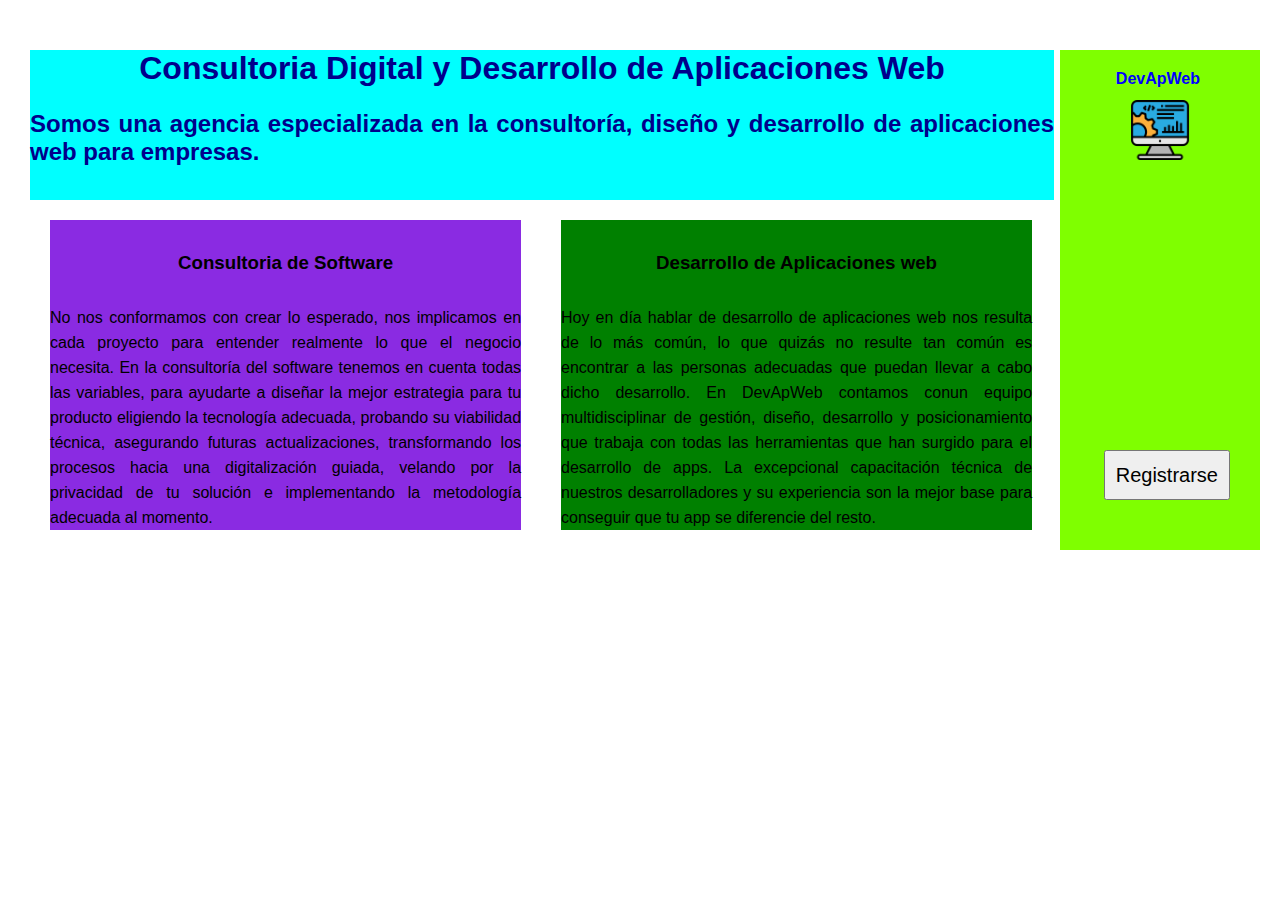
==== index.html @ 202045f8 "Primer commit version inicial del sprint 1 realizada por Luz A Gomez" ====
<!DOCTYPE html>
<html lang="esp">
<head>
    <meta charset="UTF-8">
    <meta http-equiv="X-UA-Compatible" content="IE=edge">
    <meta name="viewport" content="width=device-width, initial-scale=1.0">
    <link rel="stylesheet" href="./estilos.css">
    <title>Mi_Empresa</title>
</head>
<body>
    <header>
        <h1>
            Consultoria Digital y Desarrollo de Aplicaciones Web
        </h1>
        <h2>
            Somos una agencia especializada en la consultoría, diseño y desarrollo de aplicaciones web para empresas. 
        </h2>
    </header>
    <main class="main" >
        <section class="main__section">
            <article class="main__articulo1" >
                <h3>Consultoria de Software</h3>
                <p>
                    No nos conformamos con crear lo esperado, nos implicamos en cada proyecto para entender realmente lo que el negocio necesita. En la consultoría del software tenemos en cuenta todas las variables, para ayudarte a diseñar la mejor estrategia para tu producto eligiendo la tecnología adecuada, probando su viabilidad técnica, asegurando futuras actualizaciones, transformando los procesos hacia una digitalización guiada, velando por la privacidad de tu solución e implementando la metodología adecuada al momento.
                </p>
            </article>
            <article class="main__articulo2">
                
           
            <h3>
                Desarrollo de Aplicaciones web
            </h3>
           
                <p> 
                    Hoy en día hablar de desarrollo de aplicaciones web nos resulta de lo más común, lo que quizás no resulte tan común es encontrar a las personas adecuadas que puedan llevar a cabo dicho desarrollo. En DevApWeb contamos conun equipo multidisciplinar de gestión, diseño, desarrollo y posicionamiento que trabaja con todas las herramientas que han surgido para el desarrollo de apps. La excepcional capacitación técnica de nuestros desarrolladores y su experiencia son la mejor base para conseguir que tu app se diferencie del resto.
                </p> 
            </article>
        </section>

    </main>
    <nav id="vertical_navbar">
        <h4>DevApWeb</h4>
        <img src="./imgs/logo.png" alt="Logo" id="logo_navbar">
        <a id="link_Registro" href="./registro.html" target="_blank"><button id="btn_Registro">Registrarse </button>    </a>

    </nav>
</body>
</html>
---- estilos.css ----
*{
    box-sizing: border-box;
    margin: 0px;
    padding: 0px;
}
header{
    display: inline-block;
    position: relative;
    background-color: aqua;
    height: 150px;
    width: 80%;
    top: 50px;
    left: 30px;
}
h1{
    color: darkblue;
    font-family: Impact, Haettenschweiler, 'Arial Narrow Bold', sans-serif;
    height: 60px;
    font-weight: bold;
    text-align: center;
    bottom: 50px;
}
h2{
    color: darkblue;
    font-family: Impact, Haettenschweiler, 'Arial Narrow Bold', sans-serif;
    height: 30px;
    text-align: justify;

}
.main{
    display: inline-block;
    font-family: Impact, Haettenschweiler, 'Arial Narrow Bold', sans-serif;
    position: relative;
    width: 80%;
    top: 50px;
    left: 30px;
}

/* .main__section{
    background-color: blueviolet;
    display: inline-block;
    position: absolute;
    left: 0; */
    

.main__articulo1 {
    background-color: blueviolet;
    position: relative;
    display: inline-block;
    width: 46%;
    margin: 20px 20px 20px 20px;
    text-align: justify;
    line-height: 25px;
    
    

    
}
.main__articulo2 {
    background-color: green;
    display: inline-block;
    position: absolute;
    margin: 20px 20px 20px 20px;
    width: 46%;
    text-align: justify;
    line-height: 25px;
    
}
#vertical_navbar{
    background-color: chartreuse;
    position: absolute;
    right: 20px;
    top: 50px;
    height: 500px;
    width: 200px;
}
#vertical_navbar #logo_navbar{
    
    position: absolute;
    height: 60px;
    top: 50px;
    right: 70px;

}
#vertical_navbar #link_Registro{
    position: absolute;
    top: 200px;
    right: 20px;

 
 
}
#vertical_navbar #btn_Registro{
    height: 50px;
    position: absolute;
    font-size: 20px;
    padding: 10px 10px 10px 10px;
    top: 200px;
    right: 10px;
    font-family: Impact, Haettenschweiler, 'Arial Narrow Bold', sans-serif;
    
}
h3{
    position: relative;
    margin: 30px 10px 30px 10px;
    text-align: center;
}
h4{
    position:absolute;
    top: 20px;
    right: 60px;
    color: blue;
    font-family: 'Franklin Gothic Medium', 'Arial Narrow', Arial, sans-serif;
}
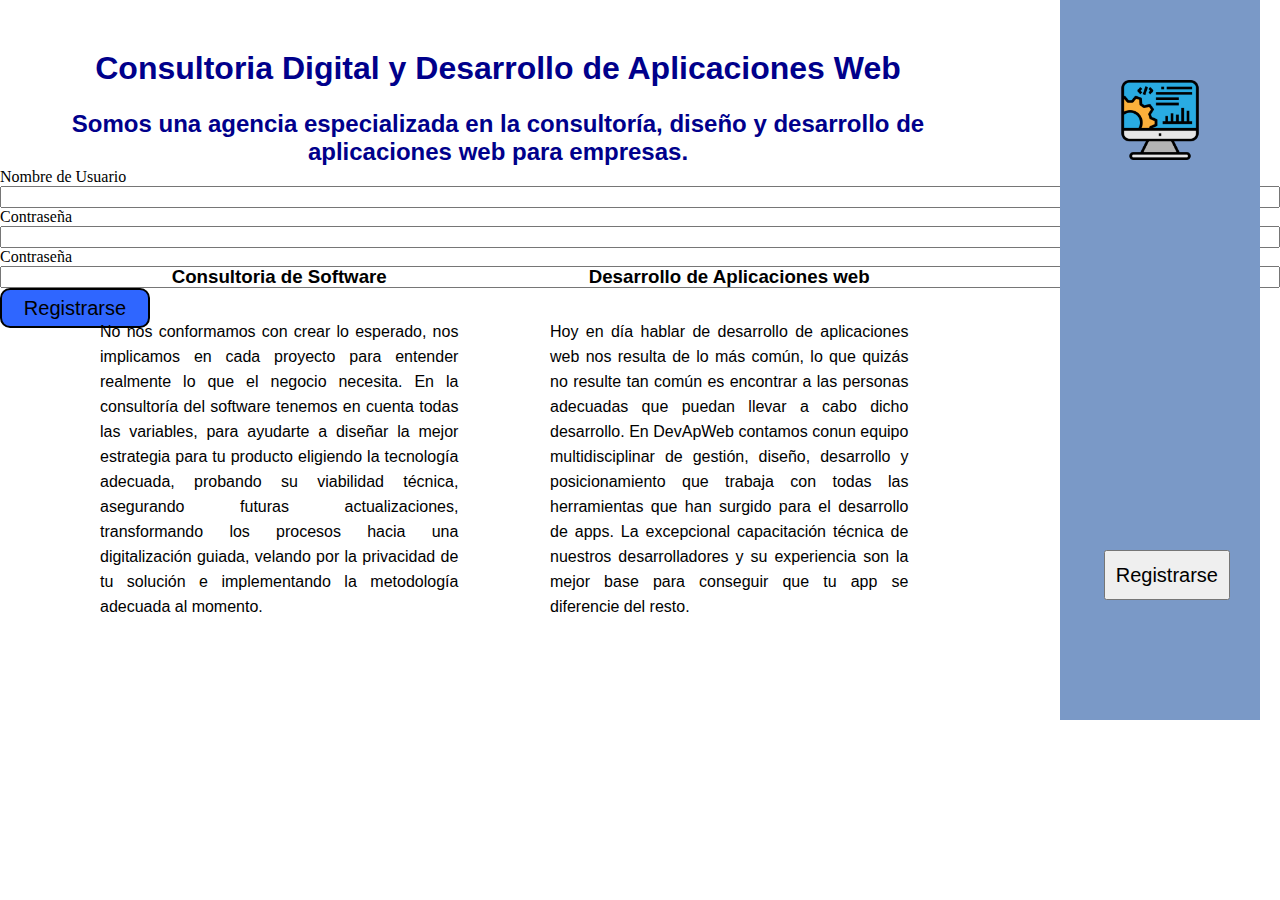
==== commit ee4d57fc: "Segunda version del sprint1 con ajustes en formato y primera version de sprint2" ====
--- a/index.html
+++ b/index.html
@@ -4,22 +4,29 @@
     <meta charset="UTF-8">
     <meta http-equiv="X-UA-Compatible" content="IE=edge">
     <meta name="viewport" content="width=device-width, initial-scale=1.0">
-    <link rel="stylesheet" href="./estilos.css">
+    <link rel="stylesheet" href="estilos.css">
     <title>Mi_Empresa</title>
 </head>
 <body>
-    <header>
-        <h1>
+    <nav id="vertical_navbar">
+        <img src="./imgs/logo.png" alt="Logo" id="logo_navbar">
+        <a id="link_Registro" href="registro.html" target="_blank">
+          <button id="btn_Registro">Registrarse</button>
+        </a>
+      </nav>
+      <a id="link_Registro" href="registro.html" target="_blank"></a>
+    <header class="header__pagina">
+        <h1 id="titulo__pagina">
             Consultoria Digital y Desarrollo de Aplicaciones Web
         </h1>
-        <h2>
+        <h2 id="subtitulo__pagina">
             Somos una agencia especializada en la consultoría, diseño y desarrollo de aplicaciones web para empresas. 
         </h2>
     </header>
     <main class="main" >
         <section class="main__section">
             <article class="main__articulo1" >
-                <h3>Consultoria de Software</h3>
+                <h3 id="titulo_parrafo">Consultoria de Software</h3>
                 <p>
                     No nos conformamos con crear lo esperado, nos implicamos en cada proyecto para entender realmente lo que el negocio necesita. En la consultoría del software tenemos en cuenta todas las variables, para ayudarte a diseñar la mejor estrategia para tu producto eligiendo la tecnología adecuada, probando su viabilidad técnica, asegurando futuras actualizaciones, transformando los procesos hacia una digitalización guiada, velando por la privacidad de tu solución e implementando la metodología adecuada al momento.
                 </p>
@@ -27,7 +34,7 @@
             <article class="main__articulo2">
                 
            
-            <h3>
+            <h3 id="titulo_parrafo">
                 Desarrollo de Aplicaciones web
             </h3>
            
@@ -38,11 +45,16 @@
         </section>
 
     </main>
-    <nav id="vertical_navbar">
-        <h4>DevApWeb</h4>
-        <img src="./imgs/logo.png" alt="Logo" id="logo_navbar">
-        <a id="link_Registro" href="./registro.html" target="_blank"><button id="btn_Registro">Registrarse </button>    </a>
-
-    </nav>
+    
+</main>
+<form id="form_registrarse"    action="">
+    <label for="in_nombre_usuario">Nombre de Usuario</label>
+    <input type="text" id="in_nombre_usuario">
+    <label for="in_contrasena">Contraseña</label>
+    <input type="password" id="in_contrasena">
+    <label for="in_confirmar_contrasena">Contraseña</label>
+    <input type="password" id="in_confirmar_contrasena">
+    <button id="btn_registrar_usuario">Registrarse </button>
+</form>
 </body>
 </html>--- a/estilos.css
+++ b/estilos.css
@@ -3,16 +3,15 @@
     margin: 0px;
     padding: 0px;
 }
-header{
+.header__pagina{
     display: inline-block;
     position: relative;
-    background-color: aqua;
     height: 150px;
-    width: 80%;
+    width: 70%;
     top: 50px;
-    left: 30px;
+    left: 50px;
 }
-h1{
+#titulo__pagina{
     color: darkblue;
     font-family: Impact, Haettenschweiler, 'Arial Narrow Bold', sans-serif;
     height: 60px;
@@ -20,95 +19,159 @@
     text-align: center;
     bottom: 50px;
 }
-h2{
+#subtitulo__pagina{
     color: darkblue;
     font-family: Impact, Haettenschweiler, 'Arial Narrow Bold', sans-serif;
     height: 30px;
-    text-align: justify;
+    text-align: center;
 
 }
 .main{
     display: inline-block;
     font-family: Impact, Haettenschweiler, 'Arial Narrow Bold', sans-serif;
     position: relative;
-    width: 80%;
+    width: 70%;
     top: 50px;
+    left: 50px;
+}
+.main__articulo1 {
+    position: absolute;
+    display: inline-block;
+    width:40%;
     left: 30px;
-}
-
-/* .main__section{
-    background-color: blueviolet;
-    display: inline-block;
-    position: absolute;
-    left: 0; */
-    
-
-.main__articulo1 {
-    background-color: blueviolet;
-    position: relative;
-    display: inline-block;
-    width: 46%;
     margin: 20px 20px 20px 20px;
     text-align: justify;
-    line-height: 25px;
-    
-    
-
-    
+    line-height: 25px;    
 }
 .main__articulo2 {
-    background-color: green;
     display: inline-block;
     position: absolute;
     margin: 20px 20px 20px 20px;
-    width: 46%;
+    left: 480px;
+    width: 40%;
     text-align: justify;
     line-height: 25px;
     
 }
 #vertical_navbar{
-    background-color: chartreuse;
+    background-color: rgb(122, 153, 199);
     position: absolute;
     right: 20px;
-    top: 50px;
-    height: 500px;
+    top: 0px;
+    height: 720px;
     width: 200px;
 }
 #vertical_navbar #logo_navbar{
     
     position: absolute;
-    height: 60px;
-    top: 50px;
-    right: 70px;
+    height: 80px;
+    top: 80px;
+    right: 60px;
 
 }
 #vertical_navbar #link_Registro{
     position: absolute;
     top: 200px;
     right: 20px;
-
- 
- 
 }
 #vertical_navbar #btn_Registro{
     height: 50px;
     position: absolute;
     font-size: 20px;
     padding: 10px 10px 10px 10px;
-    top: 200px;
+    top: 350px;
     right: 10px;
     font-family: Impact, Haettenschweiler, 'Arial Narrow Bold', sans-serif;
     
 }
-h3{
+#titulo_parrafo{
     position: relative;
     margin: 30px 10px 30px 10px;
     text-align: center;
 }
-h4{
+#titulo_nav{
     position:absolute;
-    top: 20px;
-    right: 60px;
+    top: 30px;
+    right: 30px;
+    color: blue;
+    font-size: 25px;
+    font-family: 'Franklin Gothic Medium', 'Arial Narrow', Arial, sans-serif;
+}
+.encabezado{
+    display: flex;
     color: blue;
     font-family: 'Franklin Gothic Medium', 'Arial Narrow', Arial, sans-serif;
+    margin-top: 50px;
+}
+
+#form_registrarse{
+    display: flex;
+    flex-direction: column;
+}
+.cuerpo{
+    display: flex;
+    flex-direction: column;
+    align-items: center;
+}
+.principal{
+    display: flex;
+    justify-content: space-evenly; 
+    align-items: center;
+    flex-direction: column;
+    margin-top: 60px;
+    height: 500px;
+    width: 40%;
+    background-color: rgba(113, 127, 204, 0.514);
+    border: 5px solid blue;
+    border-radius: 10px;
+}
+.principal__titulos h3{
+    display: flex;
+    font-family: 'Franklin Gothic Medium', 'Arial Narrow', Arial, sans-serif;
+ 
+}#form_registrarse{
+    display: flex;
+    flex-direction: column;
+}
+#in_nombre_usuario{
+    display: flex;
+    justify-content: space-evenly;
+    width: 100%;
+    font-family: 'Franklin Gothic Medium', 'Arial Narrow', Arial, sans-serif;
+    font-size: 16px;
+    
+}
+#in_contrasena{
+    display: flex;
+    justify-content: space-evenly;
+    width: 100%;
+    font-family: 'Franklin Gothic Medium', 'Arial Narrow', Arial, sans-serif;
+    font-size: 16px;
+}
+#in_confirmar_contrasena{
+    display: flex;
+    justify-content: space-evenly;
+    width: 100%;
+    font-family: 'Franklin Gothic Medium', 'Arial Narrow', Arial, sans-serif;
+    font-size: 16px;
+}    
+.campos__recuadros{
+    height: 30px;
+    width: 200px;
+    border-radius: 10px;
+    border: 2px solid rgba(0, 0, 255, 0.856);
+}
+#btn_registrar_usuario{
+    display: flex;
+    height: 40px;
+    width: 150px;
+    border: 2px solid ;
+    background-color: rgba(0, 68, 255, 0.815);
+    border-radius: 10px;
+    font-family: 'Franklin Gothic Medium', 'Arial Narrow', Arial, sans-serif;
+    font-size: 20px;
+    align-items: center;
+    justify-content: center;
+    
+  
 }